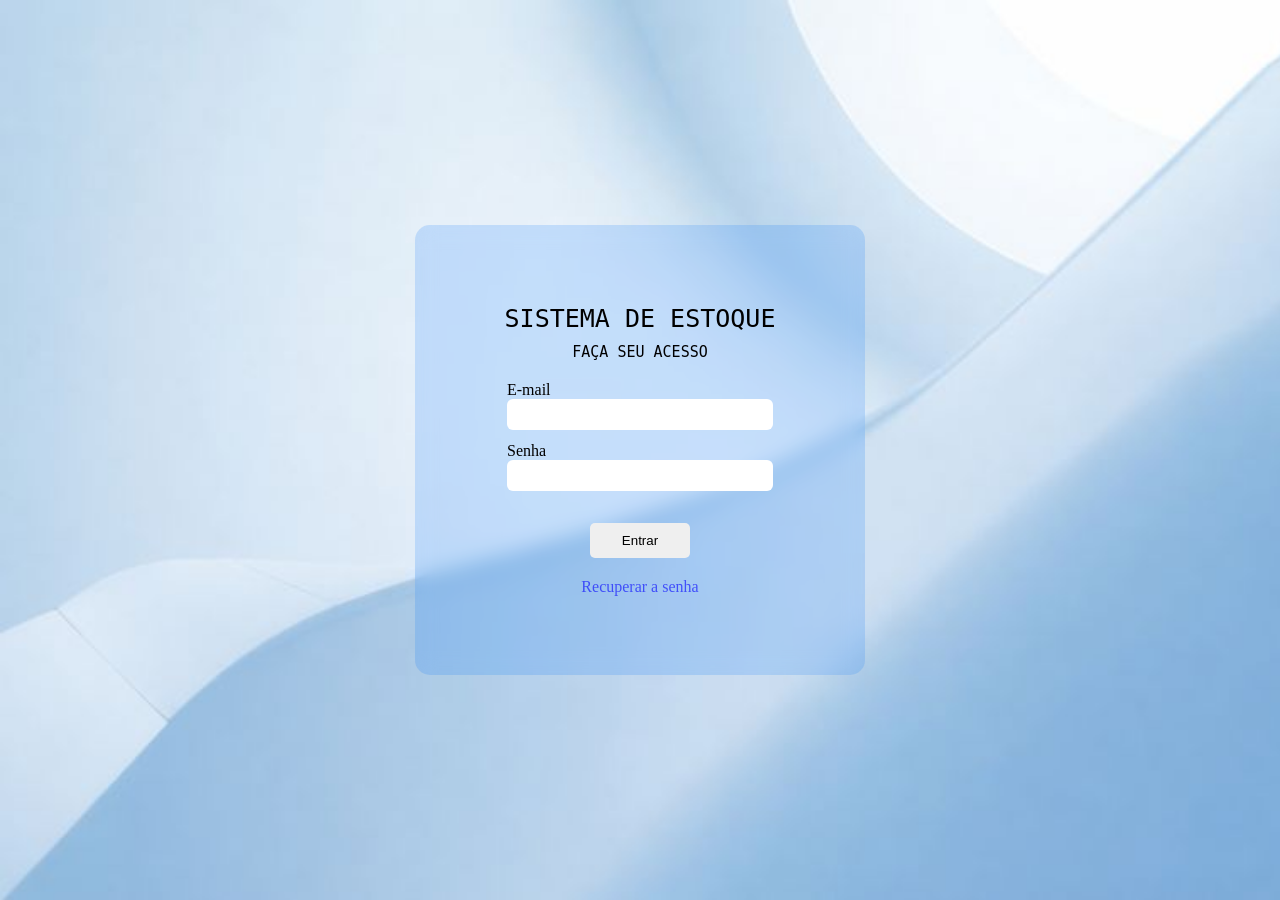
==== index.html @ c8915b4f "Initial commit" ====
<!DOCTYPE html>
<html lang="pt-br">
<head>
    <meta charset="UTF-8">
    <meta name="viewport" content="width=device-width, initial-scale=1.0">
    <title>Bem vindo!</title>
    <link rel="stylesheet" href="style.css">
    <link rel="shortcut icon" href="estoque-pronto.ico" type="image/x-icon">
</head>
<body>
    <header>
        
    </header>
    <main>
        <form class="login">
            <h1>Sistema de Estoque</h1>
            <p>Faça seu acesso</p>
            <div>
                <label for="email">E-mail</label>
                <input type="email" name="email" id="email" required autocomplete="email">
            </div>
            <div>
                <label for="senha">Senha</label>
                <input type="password" name="senha" id="senha" required autocomplete="current-password">
            </div>
            <button type="submit">Entrar</button>
            <a href="#">Recuperar a senha</a>
        </form>
    </main>
</body>
</html>
---- style.css ----
@charset "UTF-8";
*{
    margin: 0;
    padding: 0;
}
body{
    min-width: 100vw;
    min-height: 100vh;
    display: flex;
    justify-content: center;
    align-items: center;
    background-image: url(imagens/ChatGPT\ Image\ 27_12_2025\,\ 19_06_14.png);
    background-repeat: no-repeat;
    background-size: cover;
}
form > h1{
    font-size: 25px;
    font-family: monospace;
    text-transform: uppercase;
    font-weight: lighter;
    margin-bottom: 10px;
}
form > p{
    font-size: 15px;
    font-family: monospace;
    text-transform: uppercase;
    font-weight: normal;
    margin-bottom: 20px;
}
.login{
    margin: auto;
    width: 450px;
    height: 450px;
    display: flex;
    flex-direction: column;
    justify-content: center;
    align-items: center;
    background-color: rgba(0, 119, 255, 0.164);
    backdrop-filter: blur(10px);
    -webkit-backdrop-filter: blur(12px);
    border-radius: 15px;
}
.login form{
    width: 80%;

}
.login input {
    width: 250px;
    display: flex; 
    flex-direction: column; 
    margin-bottom: 12px;
    padding: 8px;
    border-radius: 6px;
    border: none;
}
.login label{
    margin-bottom: 4px;
    font-weight: 500;
}
button{
    width: 100px;
    margin: 20px;
    padding: 10px;
    border: none;
    border-radius: 5px;
}
button:hover{
    background-color: rgba(0, 0, 255, 0.281);
    color: white;
}
form a {
    text-decoration: none;
    color: rgba(0, 0, 255, 0.603);
}
form a:hover{
    text-decoration: underline;
    color:  rgba(0, 0, 255, 0.281);
}
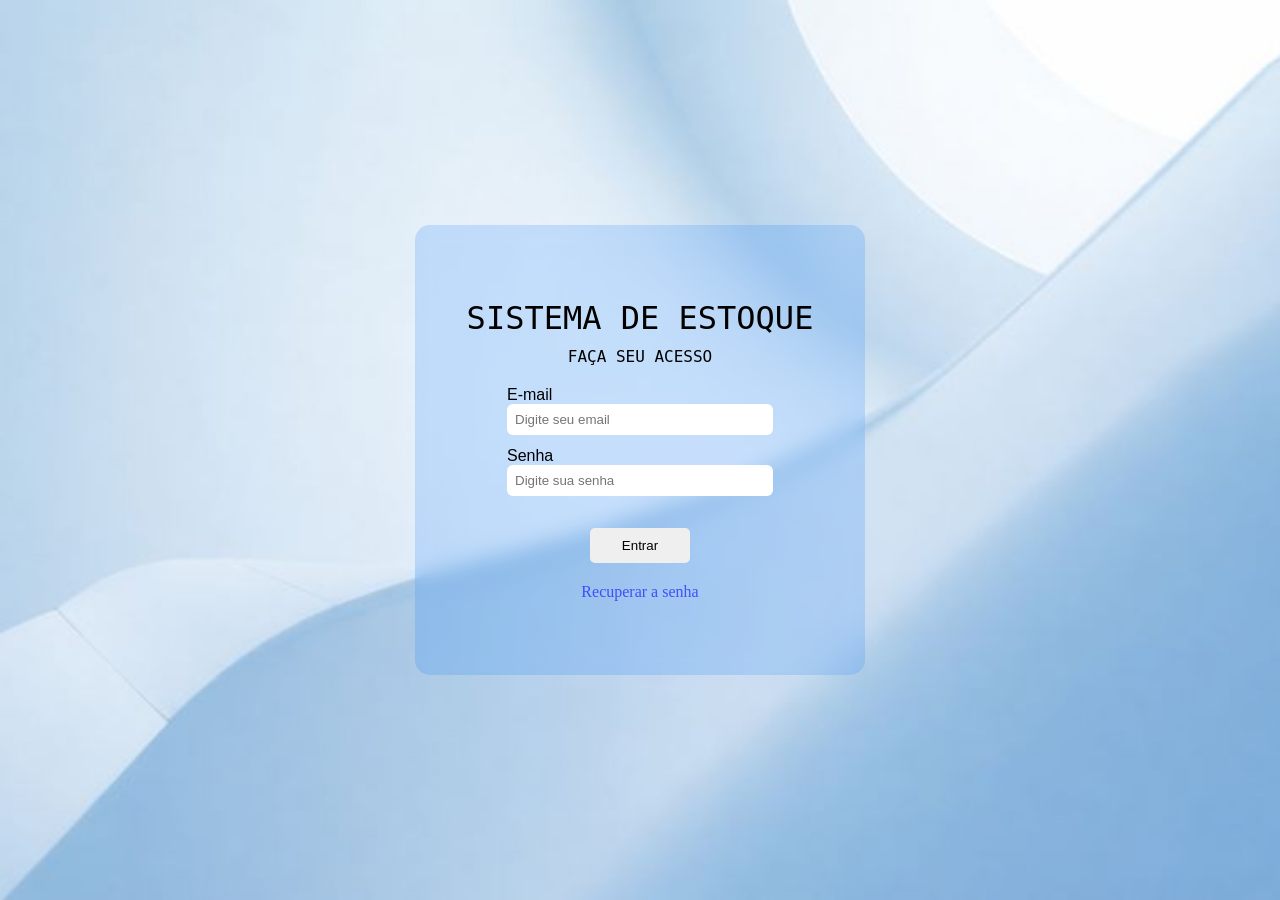
==== commit 396edf11: "mobile first" ====
--- a/index.html
+++ b/index.html
@@ -17,14 +17,14 @@
             <p>Faça seu acesso</p>
             <div>
                 <label for="email">E-mail</label>
-                <input type="email" name="email" id="email" required autocomplete="email">
+                <input type="email" name="email" id="email" required autocomplete="email" placeholder="Digite seu email">
             </div>
             <div>
                 <label for="senha">Senha</label>
-                <input type="password" name="senha" id="senha" required autocomplete="current-password">
+                <input type="password" name="senha" id="senha" required autocomplete="current-password" placeholder="Digite sua senha">
             </div>
             <button type="submit">Entrar</button>
-            <a href="#">Recuperar a senha</a>
+            <a href="#"><span>Recuperar a senha</span></a>
         </form>
     </main>
 </body>
--- a/style.css
+++ b/style.css
@@ -14,14 +14,14 @@
     background-size: cover;
 }
 form > h1{
-    font-size: 25px;
+    font-size: 2rem;
     font-family: monospace;
     text-transform: uppercase;
     font-weight: lighter;
     margin-bottom: 10px;
 }
 form > p{
-    font-size: 15px;
+    font-size: 1rem;
     font-family: monospace;
     text-transform: uppercase;
     font-weight: normal;
@@ -54,6 +54,8 @@
     border: none;
 }
 .login label{
+    font-family: sans-serif;
+    font-size: 1rem;
     margin-bottom: 4px;
     font-weight: 500;
 }
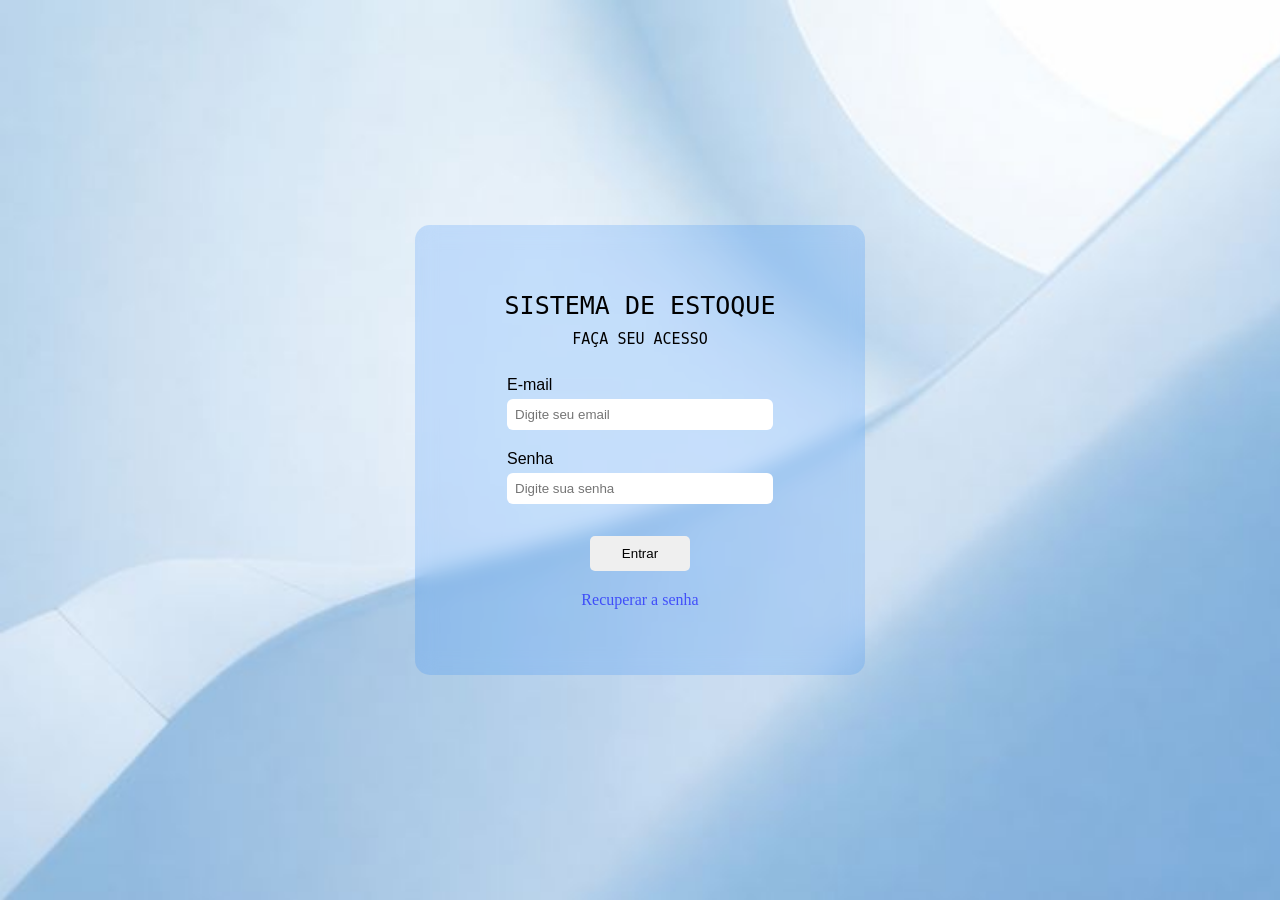
==== commit d31d0523: "criação tela recuperar login" ====
--- a/index.html
+++ b/index.html
@@ -24,7 +24,7 @@
                 <input type="password" name="senha" id="senha" required autocomplete="current-password" placeholder="Digite sua senha">
             </div>
             <button type="submit">Entrar</button>
-            <a href="#"><span>Recuperar a senha</span></a>
+            <a href="recupear_senha.html">Recuperar a senha</a>
         </form>
     </main>
 </body>
--- a/style.css
+++ b/style.css
@@ -14,14 +14,14 @@
     background-size: cover;
 }
 form > h1{
-    font-size: 2rem;
+    font-size: 25px;
     font-family: monospace;
     text-transform: uppercase;
     font-weight: lighter;
     margin-bottom: 10px;
 }
 form > p{
-    font-size: 1rem;
+    font-size: 15px;
     font-family: monospace;
     text-transform: uppercase;
     font-weight: normal;
@@ -54,10 +54,10 @@
     border: none;
 }
 .login label{
-    font-family: sans-serif;
-    font-size: 1rem;
-    margin-bottom: 4px;
-    font-weight: 500;
+    font-family: 'Gill Sans', 'Gill Sans MT', Calibri, 'Trebuchet MS', sans-serif;
+    display: block;
+    margin-bottom: 5px;
+    padding-top: 8px;
 }
 button{
     width: 100px;
